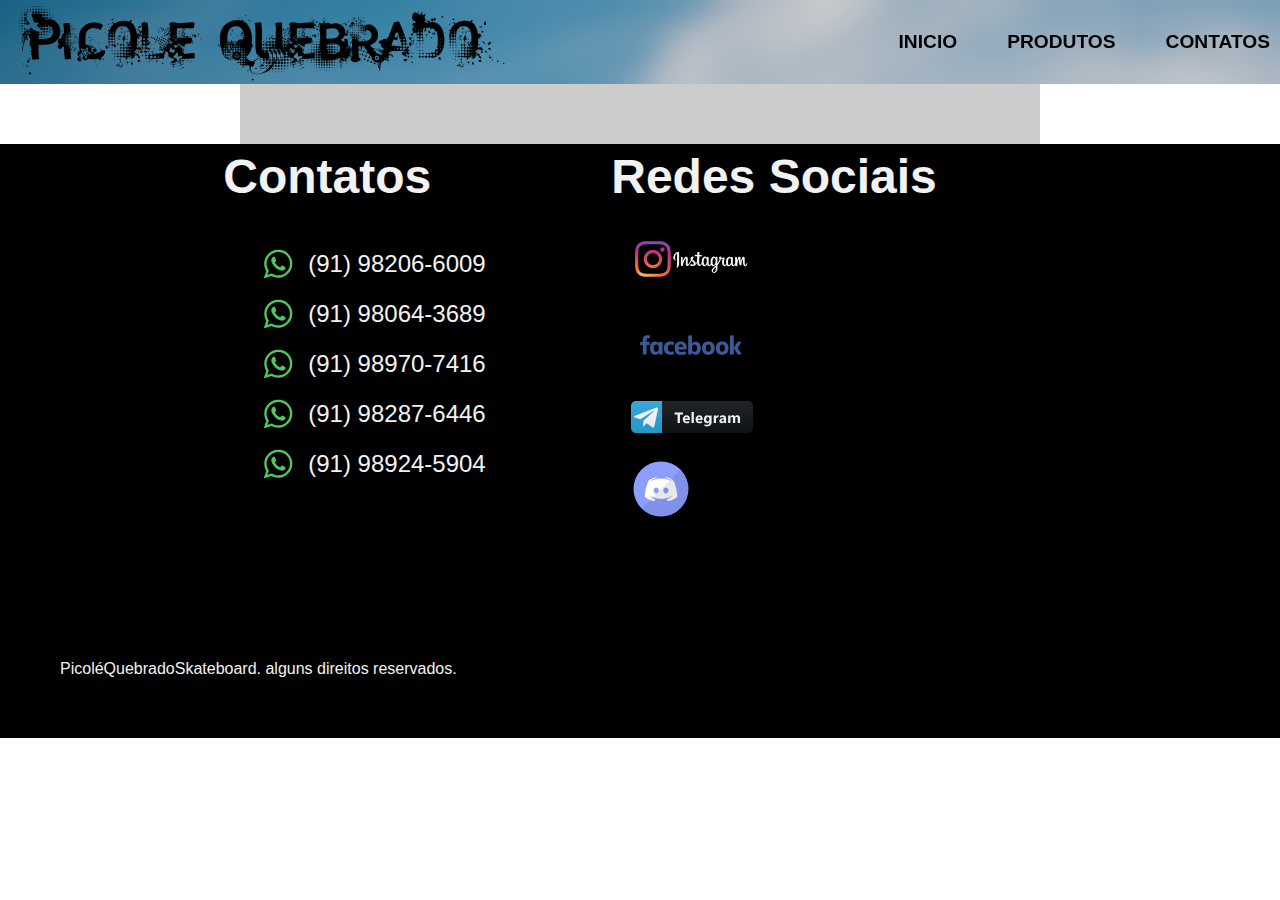
==== produtos.html @ a6da8dba "first commit" ====
<!DOCTYPE html>
<html lang="pt-br">

<head>
  <meta charset="UTF-8">
  <meta http-equiv="X-UA-Compatible" content="IE=edge">
  <meta name="viewport" content="width=device-width, initial-scale=1.0">
  <title>Picole Quebrado </title>
</head>
<link rel="stylesheet" href="./css/style.css">

<body>
  <div class="bg-header">
    <header class="header">
      <img class="logo-menu" src="./imgs/logo/picole-graffiti.svg" alt="">
      <nav class="menu">
        <ul>
          <li class="menu-sobre"><a href="./index.html">inicio</a></li>
          <li class="menu-pdt"><a href="#">produtos</a></li>
          <li class="menu-ctt"><a href="#contatos">contatos</a></li>
        </ul>
      </nav>
    </header>
    <main>
  </div>
  <div class="shapes">
    <img src="./imgs/shapes/MVIMG_20220107_130932 1.png" alt="">
    <img src="./imgs/shapes/MVIMG_20220107_131127 1.png" alt="">
    <img src="./imgs/shapes/MVIMG_20220107_131301 1.png" alt="">
    <img src="./imgs/shapes/MVIMG_20220107_131341 1.png" alt="">
    <img src="./imgs/shapes/MVIMG_20220107_131510 1.png" alt="">
    <img src="./imgs/shapes/MVIMG_20220107_131605 1.png" alt="">
    <img src="./imgs/shapes/MVIMG_20220107_132018 1.png" alt="">
    <img src="./imgs/shapes/MVIMG_20220107_132055 1.png" alt="">

  </div>
  <footer>
    <div class="bg-footer" id="contatos">
      <div class="contatos">
        <h3>Contatos</h3>
        <ul class="contato-items">
          <div class="contato-item" >
            <img id="whatsapp-icon" src="./imgs/icones/whatsapp_icon-icons.com_62756.svg" alt="">
            <li class="phone"><a href="tel:+5591982066009">(91) 98206-6009</a></li>
          </div>
          <div class="contato-item" >
            <img id="whatsapp-icon" src="./imgs/icones/whatsapp_icon-icons.com_62756.svg" alt="">
            <li class="phone"><a href="tel:+5591980643689">(91) 98064-3689</a></li>
          </div>
          <div class="contato-item" >
            <img id="whatsapp-icon" src="./imgs/icones/whatsapp_icon-icons.com_62756.svg" alt="">
            <li class="phone"><a href="tel:+5591989707416">(91) 98970-7416</a></li>
          </div>
          <div class="contato-item" >
            <img id="whatsapp-icon" src="./imgs/icones/whatsapp_icon-icons.com_62756.svg" alt="">
            <li class="phone"><a href="tel:+5591982876446">(91) 98287-6446</a></li>
          </div>
          <div class="contato-item" >
            <img id="whatsapp-icon" src="./imgs/icones/whatsapp_icon-icons.com_62756.svg" alt="">
            <li class="phone"><a href="tel:+5591989245904">(91) 98924-5904</a></li>
          </div>
        </ul>
      </div>
      <div class="redes-sociais">
        <h3>Redes Sociais</h3>
        <ul class="social">
          <li><a href="https://www.instagram.com/picolequebrado/"><img src="./imgs/icones/instagram_logo.svg" alt=""></a></li>
          <li><a href="https://www.facebook.com/profile.php?id=100073004153898"><img src="./imgs/icones/facebook_logo_icon_169183.svg" alt=""></a></li>
          <li><a href="https://t.me/+gZ4duT6XSnlkM2Qx"><img src="./imgs/icones/telegram_button.svg" alt=""></a></li>
          <li><a href="https://discord.gg/EpKa2ArpfF"><img id="discord" src="./imgs/icones/discord_101785.svg" alt=""></a></li>
        </ul>
      </div>
    </div>
    <p class="footer-copy">PicoléQuebradoSkateboard. alguns direitos reservados.</p>
    </div>
  </footer>

</body>

</html>
---- css/style.css ----
@import url(./global/global.css);
@import url(./header/header.css);
@import url(./main/logo.css);
@import url(./shapes/shapes.css);
@import url(./footer/footer.css);
@import url(.);
@import url(.);
.bg-header {
  background-image: url(../imgs/backgrounds/skate-tumblr-hd.jpg);
  background-repeat: no-repeat;
}
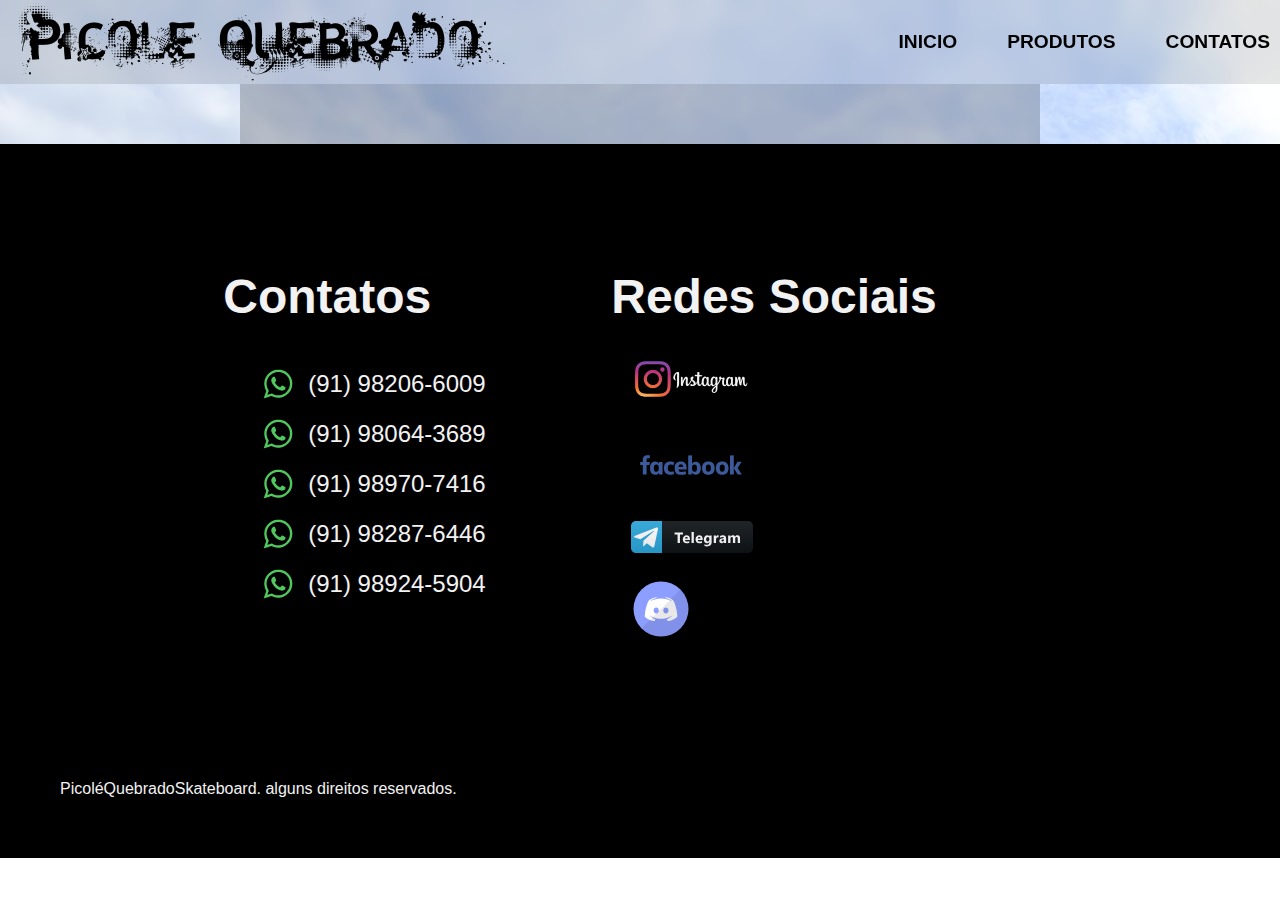
==== commit 5fdea7ab: "responsivo" ====
--- a/produtos.html
+++ b/produtos.html
@@ -10,7 +10,7 @@
 <link rel="stylesheet" href="./css/style.css">
 
 <body>
-  <div class="bg-header">
+  <div class="bg-header-2">
     <header class="header">
       <img class="logo-menu" src="./imgs/logo/picole-graffiti.svg" alt="">
       <nav class="menu">
@@ -22,40 +22,40 @@
       </nav>
     </header>
     <main>
-  </div>
-  <div class="shapes">
-    <img src="./imgs/shapes/MVIMG_20220107_130932 1.png" alt="">
-    <img src="./imgs/shapes/MVIMG_20220107_131127 1.png" alt="">
-    <img src="./imgs/shapes/MVIMG_20220107_131301 1.png" alt="">
-    <img src="./imgs/shapes/MVIMG_20220107_131341 1.png" alt="">
-    <img src="./imgs/shapes/MVIMG_20220107_131510 1.png" alt="">
-    <img src="./imgs/shapes/MVIMG_20220107_131605 1.png" alt="">
-    <img src="./imgs/shapes/MVIMG_20220107_132018 1.png" alt="">
-    <img src="./imgs/shapes/MVIMG_20220107_132055 1.png" alt="">
 
+      <div class="shapes">
+        <img src="./imgs/shapes/MVIMG_20220107_130932 1.png" alt="">
+        <img src="./imgs/shapes/MVIMG_20220107_131127 1.png" alt="">
+        <img src="./imgs/shapes/MVIMG_20220107_131301 1.png" alt="">
+        <img src="./imgs/shapes/MVIMG_20220107_131341 1.png" alt="">
+        <img src="./imgs/shapes/MVIMG_20220107_131510 1.png" alt="">
+        <img src="./imgs/shapes/MVIMG_20220107_131605 1.png" alt="">
+        <img src="./imgs/shapes/MVIMG_20220107_132018 1.png" alt="">
+        <img src="./imgs/shapes/MVIMG_20220107_132055 1.png" alt="">
+      </div>
   </div>
   <footer>
     <div class="bg-footer" id="contatos">
       <div class="contatos">
         <h3>Contatos</h3>
         <ul class="contato-items">
-          <div class="contato-item" >
+          <div class="contato-item">
             <img id="whatsapp-icon" src="./imgs/icones/whatsapp_icon-icons.com_62756.svg" alt="">
             <li class="phone"><a href="tel:+5591982066009">(91) 98206-6009</a></li>
           </div>
-          <div class="contato-item" >
+          <div class="contato-item">
             <img id="whatsapp-icon" src="./imgs/icones/whatsapp_icon-icons.com_62756.svg" alt="">
             <li class="phone"><a href="tel:+5591980643689">(91) 98064-3689</a></li>
           </div>
-          <div class="contato-item" >
+          <div class="contato-item">
             <img id="whatsapp-icon" src="./imgs/icones/whatsapp_icon-icons.com_62756.svg" alt="">
             <li class="phone"><a href="tel:+5591989707416">(91) 98970-7416</a></li>
           </div>
-          <div class="contato-item" >
+          <div class="contato-item">
             <img id="whatsapp-icon" src="./imgs/icones/whatsapp_icon-icons.com_62756.svg" alt="">
             <li class="phone"><a href="tel:+5591982876446">(91) 98287-6446</a></li>
           </div>
-          <div class="contato-item" >
+          <div class="contato-item">
             <img id="whatsapp-icon" src="./imgs/icones/whatsapp_icon-icons.com_62756.svg" alt="">
             <li class="phone"><a href="tel:+5591989245904">(91) 98924-5904</a></li>
           </div>
--- a/css/style.css
+++ b/css/style.css
@@ -9,4 +9,8 @@
   background-image: url(../imgs/backgrounds/skate-tumblr-hd.jpg);
   background-repeat: no-repeat;
 }
+.bg-header-2 {
+  background-image: url(../imgs/backgrounds/IMG_1796-scaled.jpg);
+  background-repeat: no-repeat;
+}
 
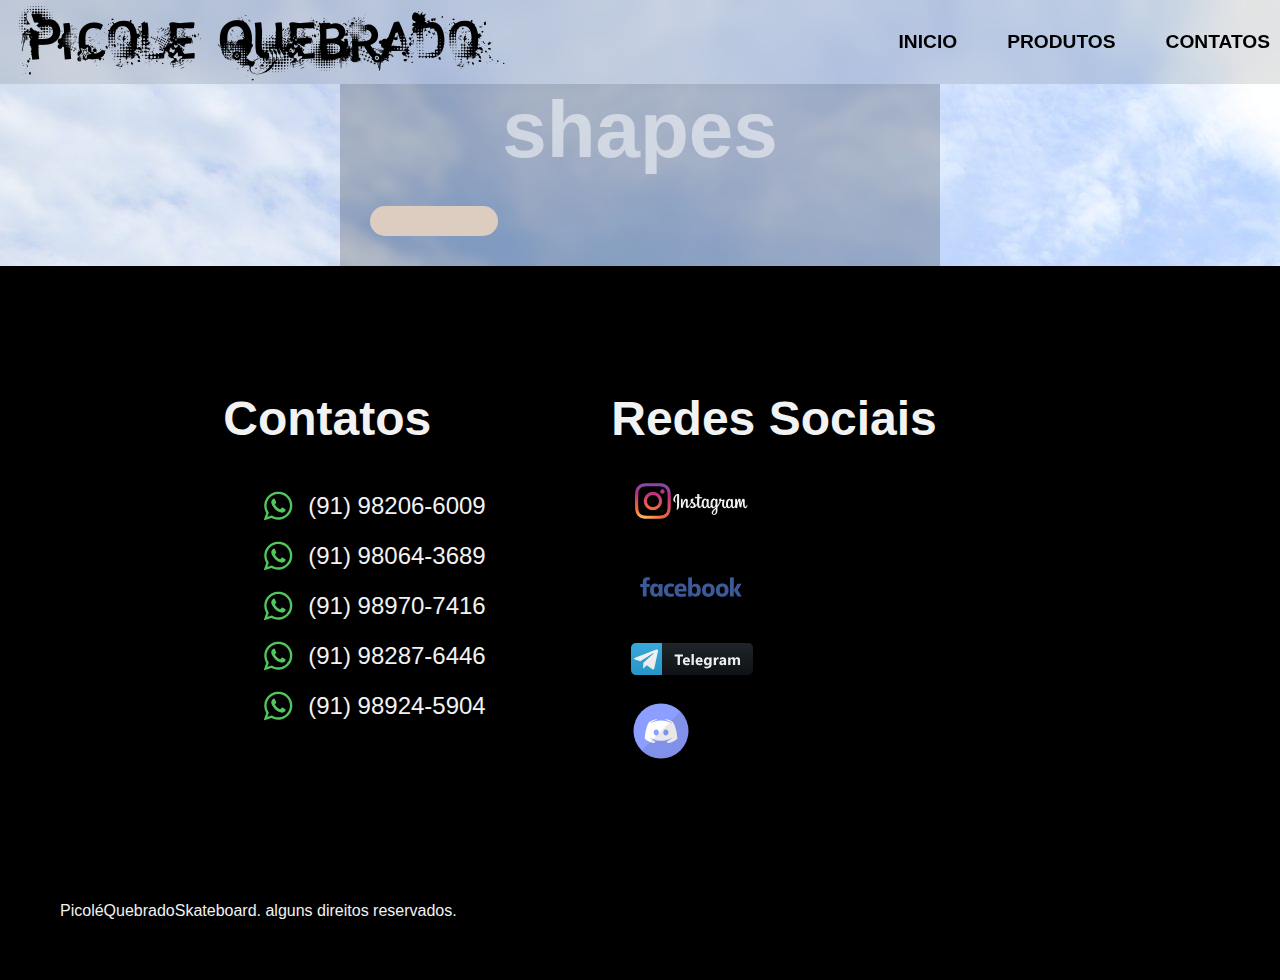
==== commit c53b6aa4: "script shapes" ====
--- a/produtos.html
+++ b/produtos.html
@@ -22,16 +22,20 @@
       </nav>
     </header>
     <main>
-
-      <div class="shapes">
-        <img src="./imgs/shapes/MVIMG_20220107_130932 1.png" alt="">
-        <img src="./imgs/shapes/MVIMG_20220107_131127 1.png" alt="">
-        <img src="./imgs/shapes/MVIMG_20220107_131301 1.png" alt="">
-        <img src="./imgs/shapes/MVIMG_20220107_131341 1.png" alt="">
-        <img src="./imgs/shapes/MVIMG_20220107_131510 1.png" alt="">
-        <img src="./imgs/shapes/MVIMG_20220107_131605 1.png" alt="">
-        <img src="./imgs/shapes/MVIMG_20220107_132018 1.png" alt="">
-        <img src="./imgs/shapes/MVIMG_20220107_132055 1.png" alt="">
+      <div class="bg-shapes">
+        <h3>shapes</h3>
+        <div class="shapes">
+          <img class="shape" src="./imgs/shapes/MVIMG_20220107_130932 1.png" alt="">
+          <img class="shape" src="./imgs/shapes/MVIMG_20220107_131127 1.png" alt="">
+          <img class="shape" src="./imgs/shapes/MVIMG_20220107_131301 1.png" alt="">
+          <img class="shape" src="./imgs/shapes/MVIMG_20220107_131341 1.png" alt="">
+          <img class="shape" src="./imgs/shapes/MVIMG_20220107_131510 1.png" alt="">
+          <img class="shape" src="./imgs/shapes/MVIMG_20220107_131605 1.png" alt="">
+          <img class="shape" src="./imgs/shapes/MVIMG_20220107_132018 1.png" alt="">
+          <img class="shape" src="./imgs/shapes/MVIMG_20220107_132055 1.png" alt="">
+          <img class="shape" src="./imgs/shapes/picole2.png" alt="">
+          <img class="shape" src="./imgs/shapes/picole1.png" alt="">
+        </div>
       </div>
   </div>
   <footer>
@@ -74,6 +78,7 @@
     <p class="footer-copy">PicoléQuebradoSkateboard. alguns direitos reservados.</p>
     </div>
   </footer>
+  <script src="./javascript/script.js"></script>
 
 </body>
 
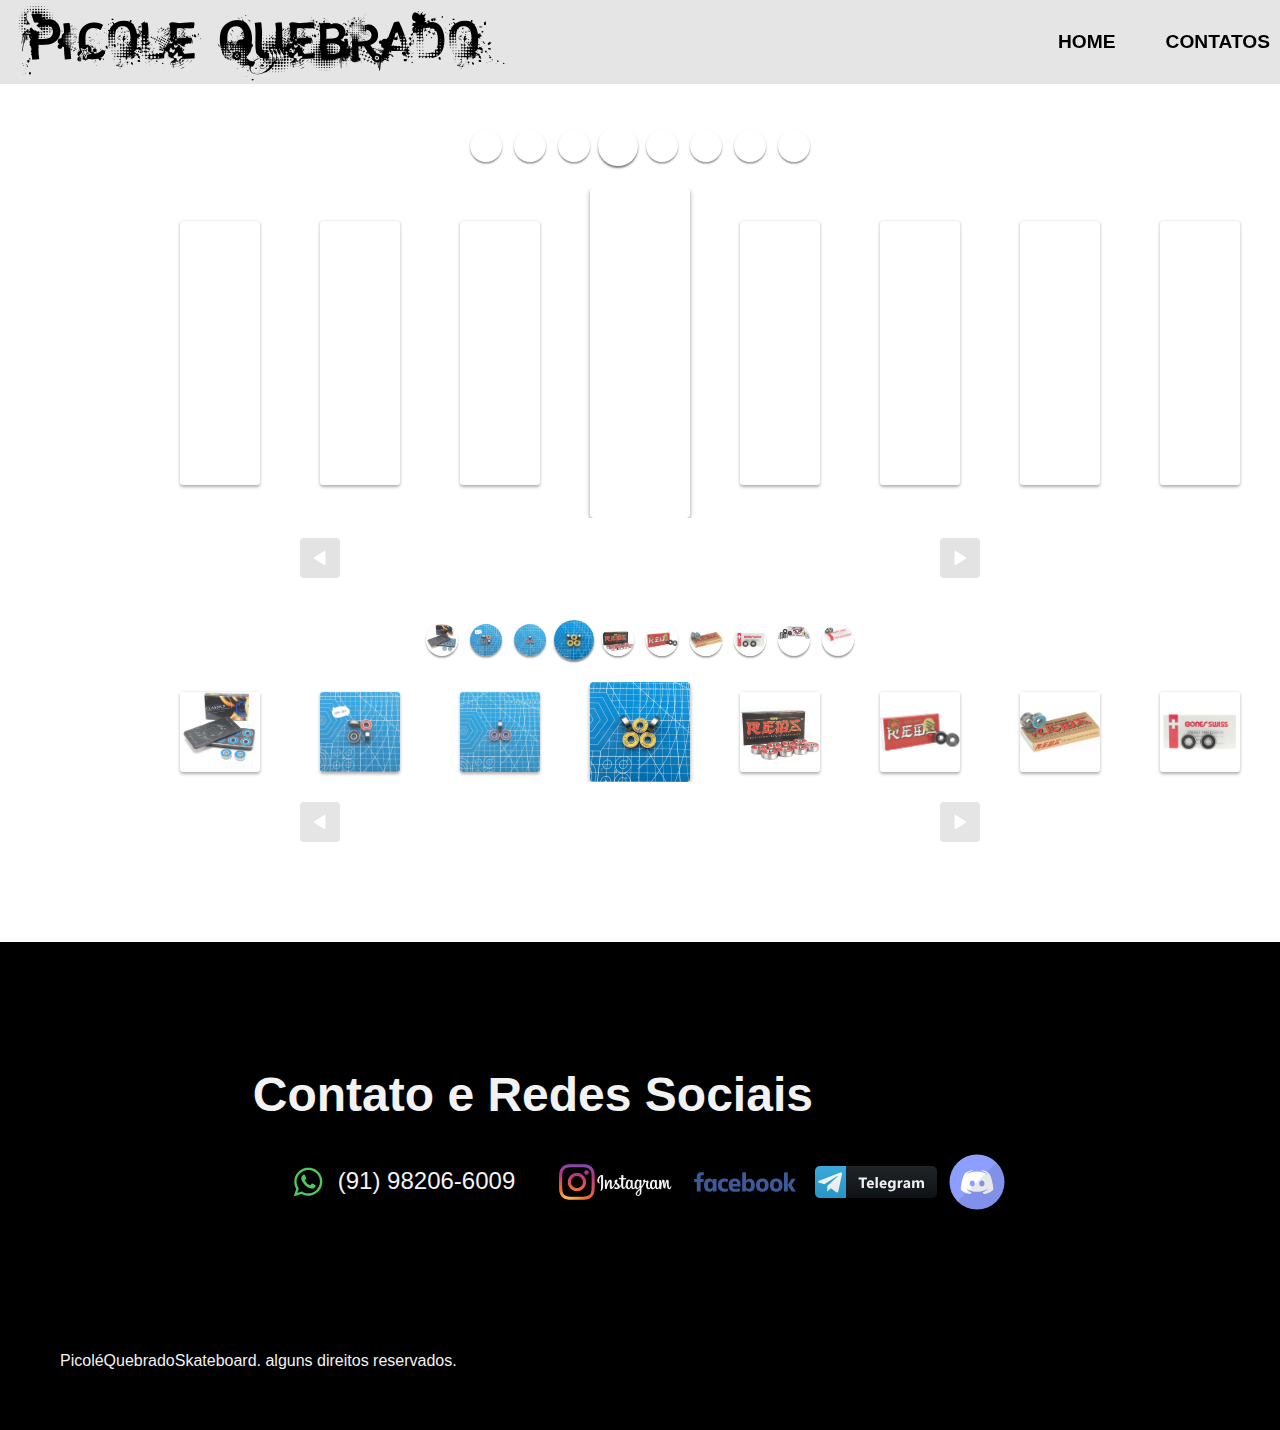
==== commit b696aac8: "slide de produtos" ====
--- a/produtos.html
+++ b/produtos.html
@@ -15,59 +15,81 @@
       <img class="logo-menu" src="./imgs/logo/picole-graffiti.svg" alt="">
       <nav class="menu">
         <ul>
-          <li class="menu-sobre"><a href="./index.html">inicio</a></li>
-          <li class="menu-pdt"><a href="#">produtos</a></li>
-          <li class="menu-ctt"><a href="#contatos">contatos</a></li>
+          <li class="menu-item menu-sobre"><a href="./index.html">home</a></li>
+          <li class="menu-item menu-ctt"><a href="#contatos">contatos</a></li>
         </ul>
       </nav>
     </header>
-    <main>
-      <div class="bg-shapes">
-        <h3>shapes</h3>
-        <div class="shapes">
-          <img class="shape" src="./imgs/shapes/MVIMG_20220107_130932 1.png" alt="">
-          <img class="shape" src="./imgs/shapes/MVIMG_20220107_131127 1.png" alt="">
-          <img class="shape" src="./imgs/shapes/MVIMG_20220107_131301 1.png" alt="">
-          <img class="shape" src="./imgs/shapes/MVIMG_20220107_131341 1.png" alt="">
-          <img class="shape" src="./imgs/shapes/MVIMG_20220107_131510 1.png" alt="">
-          <img class="shape" src="./imgs/shapes/MVIMG_20220107_131605 1.png" alt="">
-          <img class="shape" src="./imgs/shapes/MVIMG_20220107_132018 1.png" alt="">
-          <img class="shape" src="./imgs/shapes/MVIMG_20220107_132055 1.png" alt="">
-          <img class="shape" src="./imgs/shapes/picole2.png" alt="">
-          <img class="shape" src="./imgs/shapes/picole1.png" alt="">
-        </div>
-      </div>
-  </div>
+  <section class="shapes">
+    <ul class="custom-controls-shapes">
+      <li><img src="./imgs/shapes/MVIMG_20220107_130932 1.png" alt=""></li>
+      <li><img src="./imgs/shapes/MVIMG_20220107_131127 1.png" alt=""></li>
+      <li><img src="./imgs/shapes/MVIMG_20220107_131301 1.png" alt=""></li>
+      <li><img src="./imgs/shapes/MVIMG_20220107_131341 1.png" alt=""></li>
+      <li><img src="./imgs/shapes/MVIMG_20220107_131510 1.png" alt=""></li>
+      <li><img src="./imgs/shapes/MVIMG_20220107_131605 1.png" alt=""></li>
+      <li><img src="./imgs/shapes/MVIMG_20220107_132018 1.png" alt=""></li>
+      <li><img src="./imgs/shapes/MVIMG_20220107_132055 1.png" alt=""></li>
+    </ul>
+    <div class="slide-wrapper-shapes">
+      <ul class="slide-shapes">
+        <li><img src="./imgs/shapes/MVIMG_20220107_130932 1.png" alt=""></li>
+      <li><img src="./imgs/shapes/MVIMG_20220107_131127 1.png" alt=""></li>
+      <li><img src="./imgs/shapes/MVIMG_20220107_131301 1.png" alt=""></li>
+      <li><img src="./imgs/shapes/MVIMG_20220107_131341 1.png" alt=""></li>
+      <li><img src="./imgs/shapes/MVIMG_20220107_131510 1.png" alt=""></li>
+      <li><img src="./imgs/shapes/MVIMG_20220107_131605 1.png" alt=""></li>
+      <li><img src="./imgs/shapes/MVIMG_20220107_132018 1.png" alt=""></li>
+      <li><img src="./imgs/shapes/MVIMG_20220107_132055 1.png" alt=""></li>
+      </ul>
+    </div>
+    <div class="arrow-nav-shapes">
+      <button class="prev-shapes"></button>
+      <button class="next-shapes"></button>
+    </div>
+  </section>
+  <section class="rolamento">
+    <ul class="custom-controls-rolamento">
+      <li><img src="./imgs/rolamentos/rolamento1.jpg" alt=""></li>
+        <li><img src="./imgs/rolamentos/rolamento2.jpg" alt=""></li>
+        <li><img src="./imgs/rolamentos/rolamento3.jpg" alt=""></li>
+        <li><img src="./imgs/rolamentos/rolamento4.jpg" alt=""></li>
+        <li><img src="./imgs/rolamentos/rolamento5.jpg" alt=""></li>
+        <li><img src="./imgs/rolamentos/rolamento6.jpg" alt=""></li>
+        <li><img src="./imgs/rolamentos/rolamento7.jpg" alt=""></li>
+        <li><img src="./imgs/rolamentos/rolamento8.jpg" alt=""></li>
+        <li><img src="./imgs/rolamentos/rolamento9.jpg" alt=""></li>
+        <li><img src="./imgs/rolamentos/rolamento10.jpg" alt=""></li>
+    </ul>
+    <div class="slide-wrapper-rolamento">
+    <ul class="slide-rolamento">
+        <li><img src="./imgs/rolamentos/rolamento1.jpg" alt=""></li>
+        <li><img src="./imgs/rolamentos/rolamento2.jpg" alt=""></li>
+        <li><img src="./imgs/rolamentos/rolamento3.jpg" alt=""></li>
+        <li><img src="./imgs/rolamentos/rolamento4.jpg" alt=""></li>
+        <li><img src="./imgs/rolamentos/rolamento5.jpg" alt=""></li>
+        <li><img src="./imgs/rolamentos/rolamento6.jpg" alt=""></li>
+        <li><img src="./imgs/rolamentos/rolamento7.jpg" alt=""></li>
+        <li><img src="./imgs/rolamentos/rolamento8.jpg" alt=""></li>
+        <li><img src="./imgs/rolamentos/rolamento9.jpg" alt=""></li>
+        <li><img src="./imgs/rolamentos/rolamento10.jpg" alt=""></li>
+      </ul>
+    </div>
+    <div class="arrow-nav-rolamento">
+      <button class="prev-rolamento"></button>
+      <button class="next-rolamento"></button>
+    </div>
+  </section>
+
   <footer>
     <div class="bg-footer" id="contatos">
       <div class="contatos">
-        <h3>Contatos</h3>
+        <h3>Contato e Redes Sociais</h3>
         <ul class="contato-items">
           <div class="contato-item">
             <img id="whatsapp-icon" src="./imgs/icones/whatsapp_icon-icons.com_62756.svg" alt="">
             <li class="phone"><a href="tel:+5591982066009">(91) 98206-6009</a></li>
           </div>
-          <div class="contato-item">
-            <img id="whatsapp-icon" src="./imgs/icones/whatsapp_icon-icons.com_62756.svg" alt="">
-            <li class="phone"><a href="tel:+5591980643689">(91) 98064-3689</a></li>
-          </div>
-          <div class="contato-item">
-            <img id="whatsapp-icon" src="./imgs/icones/whatsapp_icon-icons.com_62756.svg" alt="">
-            <li class="phone"><a href="tel:+5591989707416">(91) 98970-7416</a></li>
-          </div>
-          <div class="contato-item">
-            <img id="whatsapp-icon" src="./imgs/icones/whatsapp_icon-icons.com_62756.svg" alt="">
-            <li class="phone"><a href="tel:+5591982876446">(91) 98287-6446</a></li>
-          </div>
-          <div class="contato-item">
-            <img id="whatsapp-icon" src="./imgs/icones/whatsapp_icon-icons.com_62756.svg" alt="">
-            <li class="phone"><a href="tel:+5591989245904">(91) 98924-5904</a></li>
-          </div>
-        </ul>
-      </div>
-      <div class="redes-sociais">
-        <h3>Redes Sociais</h3>
-        <ul class="social">
           <li><a href="https://www.instagram.com/picolequebrado/"><img src="./imgs/icones/instagram_logo.svg" alt=""></a></li>
           <li><a href="https://www.facebook.com/profile.php?id=100073004153898"><img src="./imgs/icones/facebook_logo_icon_169183.svg" alt=""></a></li>
           <li><a href="https://t.me/+gZ4duT6XSnlkM2Qx"><img src="./imgs/icones/telegram_button.svg" alt=""></a></li>
@@ -76,10 +98,8 @@
       </div>
     </div>
     <p class="footer-copy">PicoléQuebradoSkateboard. alguns direitos reservados.</p>
-    </div>
   </footer>
-  <script src="./javascript/script.js"></script>
-
+  
+  <script type="module" src="./javascript/script.js"></script>
 </body>
-
 </html>--- a/css/style.css
+++ b/css/style.css
@@ -3,14 +3,7 @@
 @import url(./main/logo.css);
 @import url(./shapes/shapes.css);
 @import url(./footer/footer.css);
-@import url(.);
-@import url(.);
-.bg-header {
-  background-image: url(../imgs/backgrounds/skate-tumblr-hd.jpg);
-  background-repeat: no-repeat;
-}
-.bg-header-2 {
-  background-image: url(../imgs/backgrounds/IMG_1796-scaled.jpg);
-  background-repeat: no-repeat;
-}
+@import url(./Rolamento.css);
+@import url(./Shape.css);
 
+
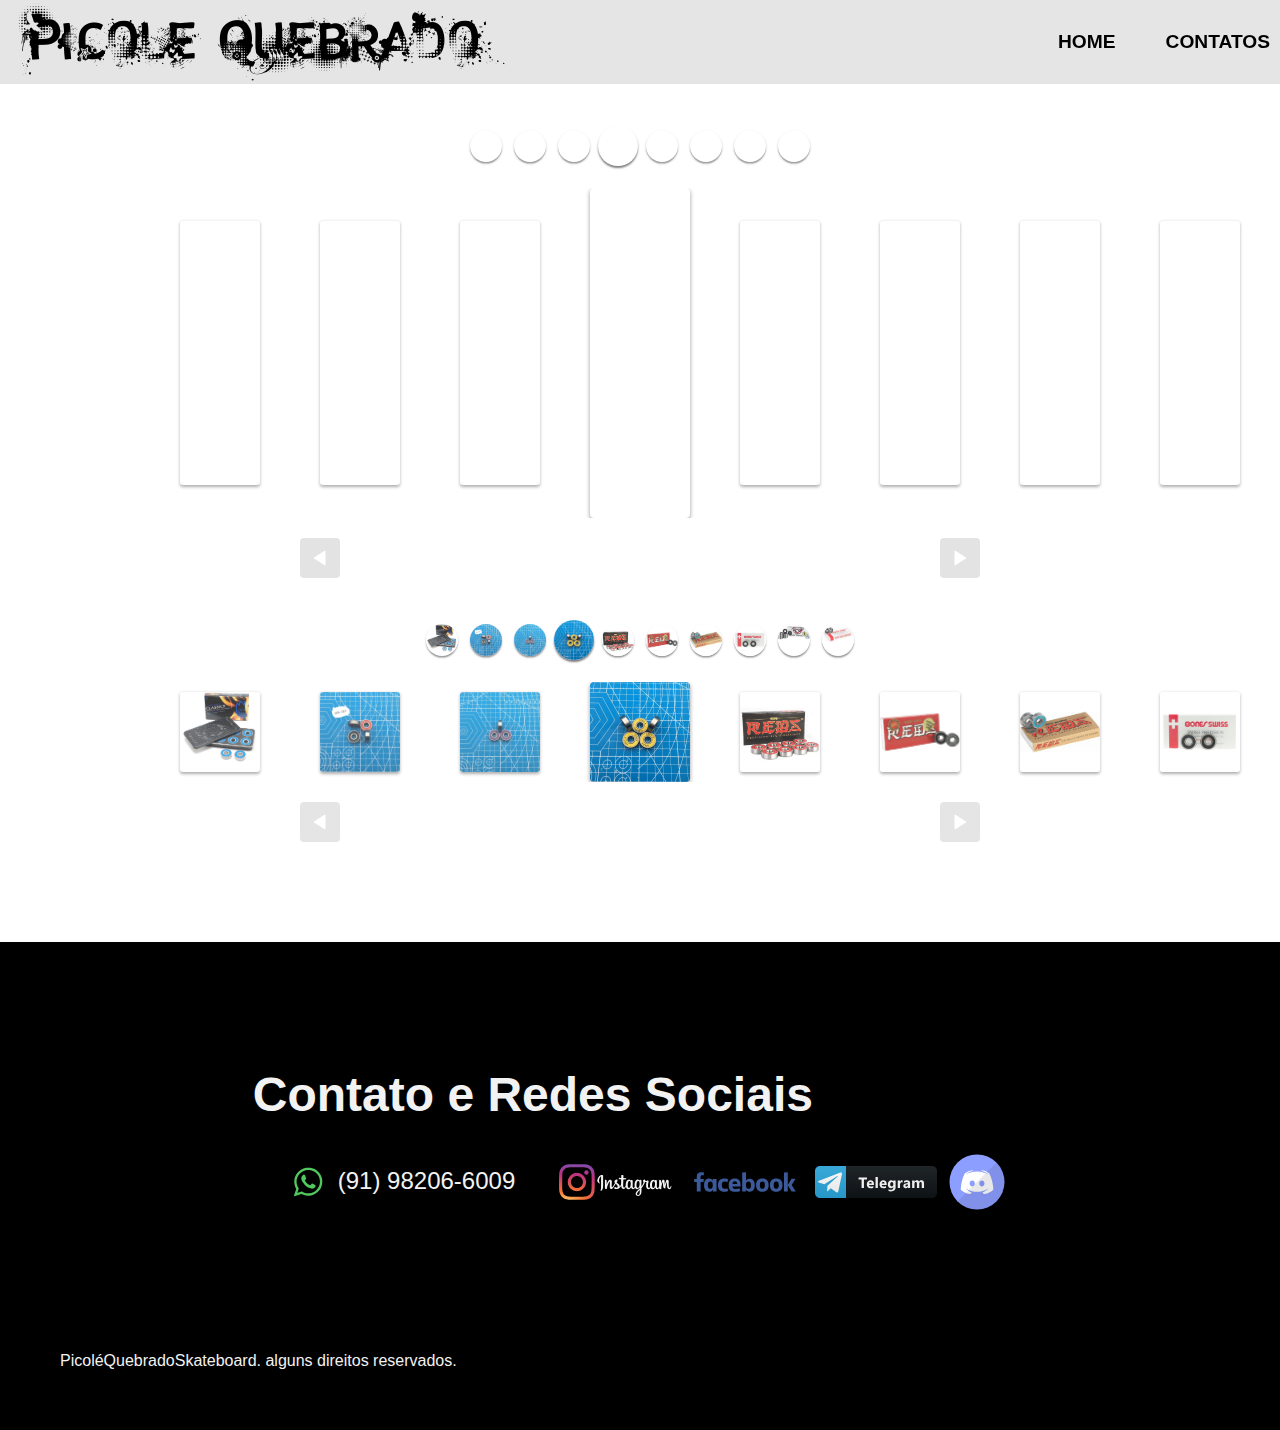
==== commit 254d8071: "responsive" ====
--- a/produtos.html
+++ b/produtos.html
@@ -33,14 +33,14 @@
     </ul>
     <div class="slide-wrapper-shapes">
       <ul class="slide-shapes">
-        <li><img src="./imgs/shapes/MVIMG_20220107_130932 1.png" alt=""></li>
-      <li><img src="./imgs/shapes/MVIMG_20220107_131127 1.png" alt=""></li>
-      <li><img src="./imgs/shapes/MVIMG_20220107_131301 1.png" alt=""></li>
-      <li><img src="./imgs/shapes/MVIMG_20220107_131341 1.png" alt=""></li>
-      <li><img src="./imgs/shapes/MVIMG_20220107_131510 1.png" alt=""></li>
-      <li><img src="./imgs/shapes/MVIMG_20220107_131605 1.png" alt=""></li>
-      <li><img src="./imgs/shapes/MVIMG_20220107_132018 1.png" alt=""></li>
-      <li><img src="./imgs/shapes/MVIMG_20220107_132055 1.png" alt=""></li>
+        <li data-modal="abrir"><img src="./imgs/shapes/MVIMG_20220107_130932 1.png" alt=""></li>
+        <li><img src="./imgs/shapes/MVIMG_20220107_131127 1.png" alt=""></li>
+        <li><img src="./imgs/shapes/MVIMG_20220107_131301 1.png" alt=""></li>
+        <li><img src="./imgs/shapes/MVIMG_20220107_131341 1.png" alt=""></li>
+        <li><img src="./imgs/shapes/MVIMG_20220107_131510 1.png" alt=""></li>
+        <li><img src="./imgs/shapes/MVIMG_20220107_131605 1.png" alt=""></li>
+        <li><img src="./imgs/shapes/MVIMG_20220107_132018 1.png" alt=""></li>
+        <li><img src="./imgs/shapes/MVIMG_20220107_132055 1.png" alt=""></li>
       </ul>
     </div>
     <div class="arrow-nav-shapes">
@@ -99,6 +99,17 @@
     </div>
     <p class="footer-copy">PicoléQuebradoSkateboard. alguns direitos reservados.</p>
   </footer>
+
+  <section class="modal-container" data-modal="container">
+    <div class="modal">
+      <button data-modal="fechar" class="fechar">X</button>
+      <form action="">
+        <ul class="modal-contato">
+          <li><img src="./imgs/shapes/MVIMG_20220107_130932 1.png" alt=""></li>
+        </ul>
+      </form>
+    </div>
+  </section>
   
   <script type="module" src="./javascript/script.js"></script>
 </body>
--- a/css/style.css
+++ b/css/style.css
@@ -5,5 +5,6 @@
 @import url(./footer/footer.css);
 @import url(./Rolamento.css);
 @import url(./Shape.css);
+@import url(./modal.css);
 
 
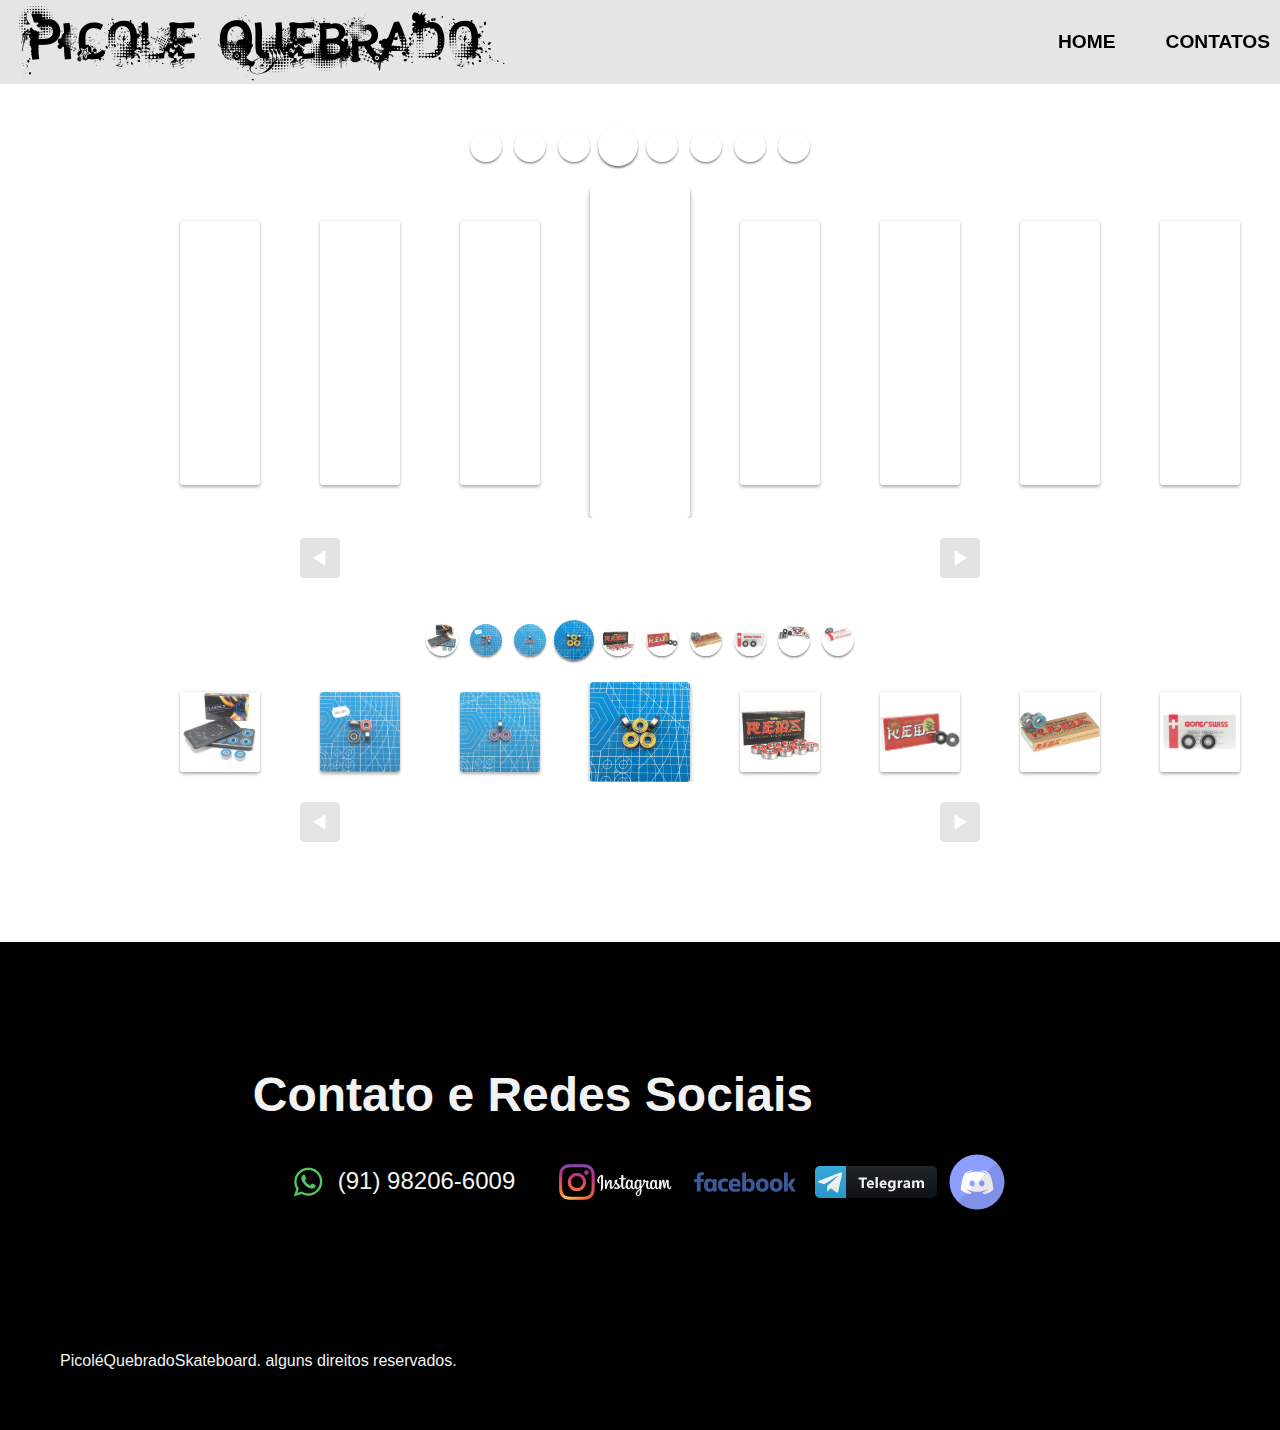
==== commit 210d7814: "bugs" ====
--- a/produtos.html
+++ b/produtos.html
@@ -33,14 +33,14 @@
     </ul>
     <div class="slide-wrapper-shapes">
       <ul class="slide-shapes">
-        <li data-modal="abrir"><img src="./imgs/shapes/MVIMG_20220107_130932 1.png" alt=""></li>
-        <li><img src="./imgs/shapes/MVIMG_20220107_131127 1.png" alt=""></li>
-        <li><img src="./imgs/shapes/MVIMG_20220107_131301 1.png" alt=""></li>
-        <li><img src="./imgs/shapes/MVIMG_20220107_131341 1.png" alt=""></li>
-        <li><img src="./imgs/shapes/MVIMG_20220107_131510 1.png" alt=""></li>
-        <li><img src="./imgs/shapes/MVIMG_20220107_131605 1.png" alt=""></li>
-        <li><img src="./imgs/shapes/MVIMG_20220107_132018 1.png" alt=""></li>
-        <li><img src="./imgs/shapes/MVIMG_20220107_132055 1.png" alt=""></li>
+        <li data-modal="select"><img src="./imgs/shapes/MVIMG_20220107_130932 1.png" alt=""></li>
+        <li data-modal="select"><img src="./imgs/shapes/MVIMG_20220107_131127 1.png" alt=""></li>
+        <li data-modal="select"><img src="./imgs/shapes/MVIMG_20220107_131301 1.png" alt=""></li>
+        <li data-modal="select"><img src="./imgs/shapes/MVIMG_20220107_131341 1.png" alt=""></li>
+        <li data-modal="select"><img src="./imgs/shapes/MVIMG_20220107_131510 1.png" alt=""></li>
+        <li data-modal="select"><img src="./imgs/shapes/MVIMG_20220107_131605 1.png" alt=""></li>
+        <li data-modal="select"><img src="./imgs/shapes/MVIMG_20220107_132018 1.png" alt=""></li>
+        <li data-modal="select"><img src="./imgs/shapes/MVIMG_20220107_132055 1.png" alt=""></li>
       </ul>
     </div>
     <div class="arrow-nav-shapes">
--- a/css/style.css
+++ b/css/style.css
@@ -1,7 +1,6 @@
 @import url(./global/global.css);
 @import url(./header/header.css);
 @import url(./main/logo.css);
-@import url(./shapes/shapes.css);
 @import url(./footer/footer.css);
 @import url(./Rolamento.css);
 @import url(./Shape.css);
